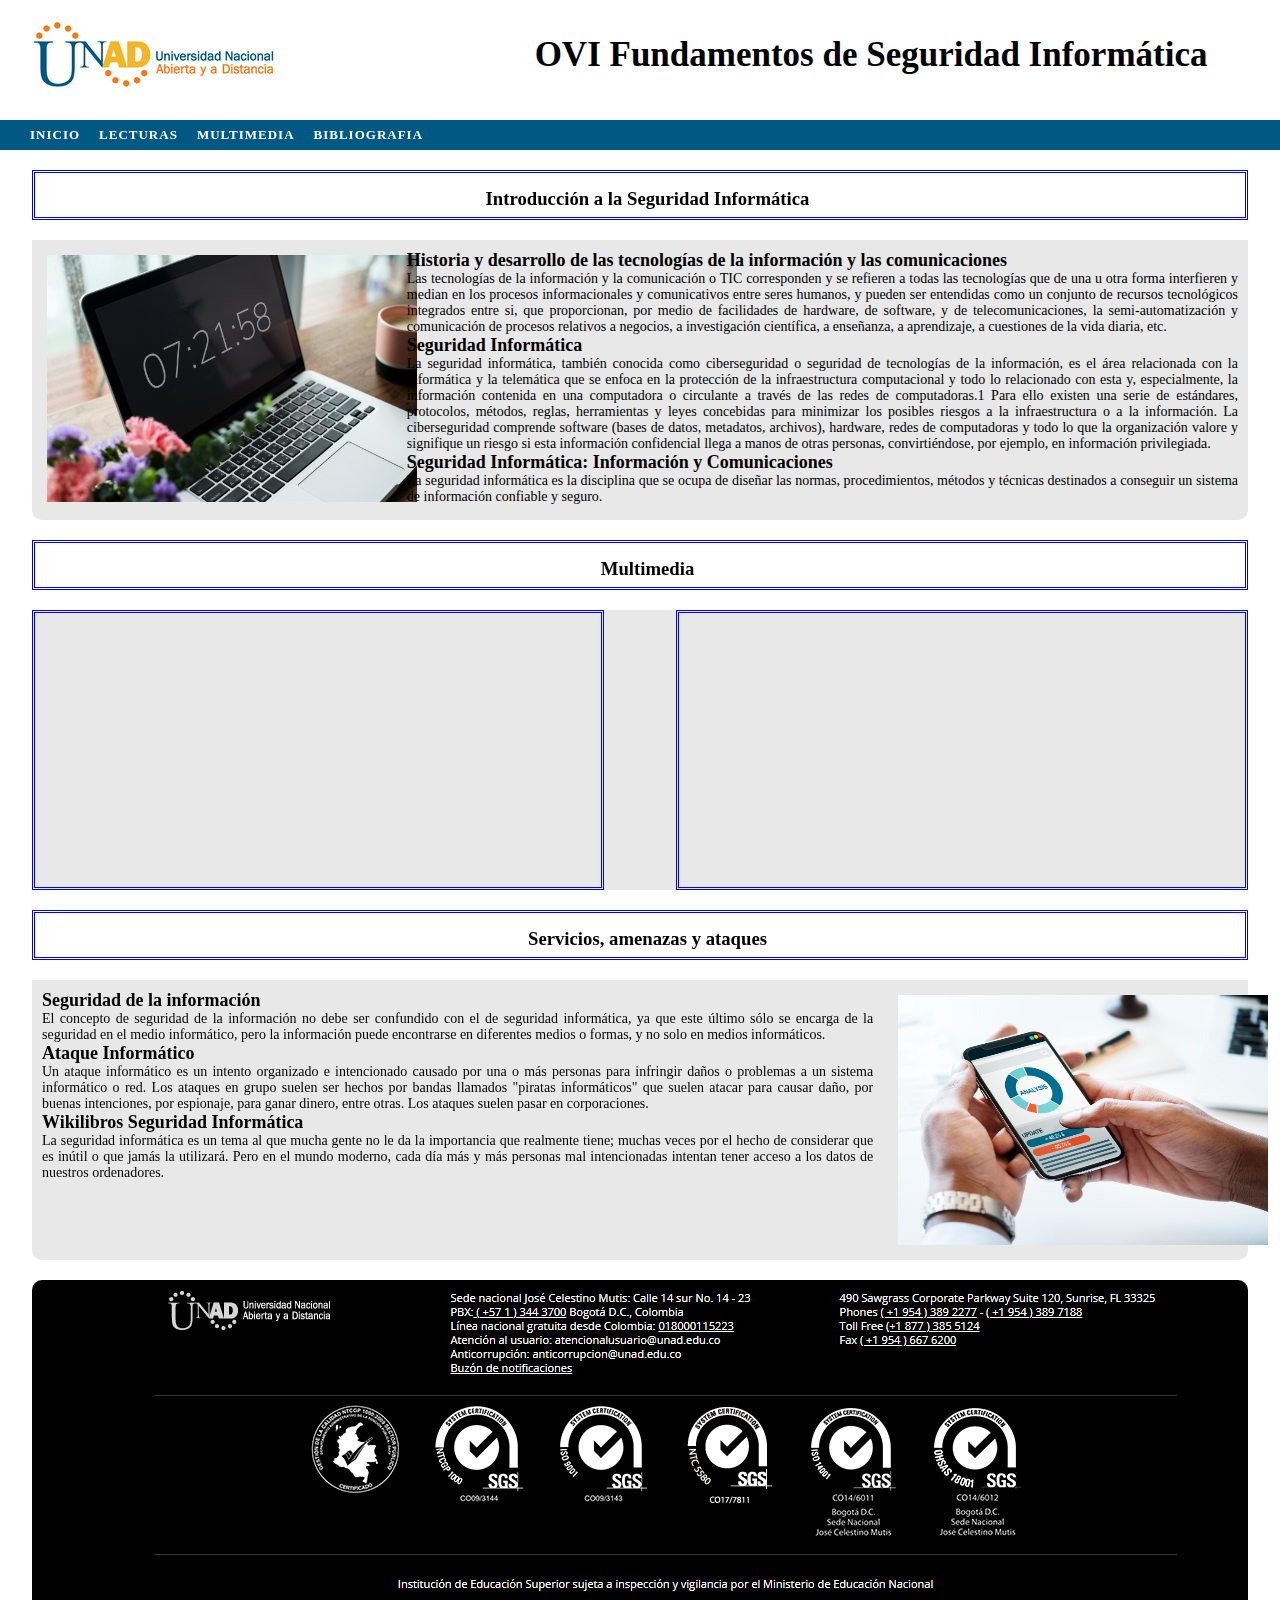
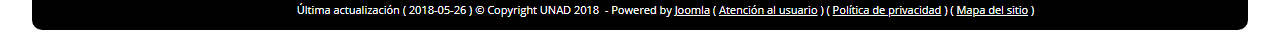
==== index.html @ 982feaba "commit06" ====
<!DOCTYPE html>
<html lang="es">
<head>
	<link rel="stylesheet" type="text/css" href="css/normalize.css">
	<link rel="stylesheet" type="text/css" href="css/estilos.css">
	<meta description="OVI Fundamentos de seguridad informática">	
	<meta charset="UTF-8">
	<title>OVI F.S.I</title>
</head>
<body>
	<header>
		<div class="ancho">
			<div class="logo">
				<p><a href="index.html"><img src="img/logounad(1).png"></a></p>
			</div>
			<h2>OVI Fundamentos de Seguridad Informática</h2>
		</div>
	</header>
	

	<section>
		<div class="menu">
			<nav>
				<ul>
					<li><a href="#"></a>INICIO</li>
					<li><a href="#"></a>LECTURAS</li>
					<li><a href="#"></a>MULTIMEDIA</li>
					<li><a href="#"></a>BIBLIOGRAFIA</li>
				</ul>
			</nav>
		</div>
		<div class="espacio">
			<br>
		</div>
			<div class="contenedor1">
				<div class="ancho1">
					<div class="tituloseccion1">
						<h3>Introducción a la Seguridad Informática</h3>
					</div>
					<div class="espacio">
						<br>
					</div>
					<div class="seccion1">
						<img src="img/computer.jpg" width="370px">
					</div>
					<div class="parrafo1">
						<h4>Historia y desarrollo de las tecnologías de la información y las comunicaciones</h4>
							<p>
								Las tecnologías de la información y la comunicación o TIC corresponden y se refieren a todas las tecnologías que de una u otra forma interfieren y median en los procesos informacionales y comunicativos entre seres humanos, y pueden ser entendidas como un conjunto de recursos tecnológicos integrados entre si, que proporcionan, por medio de facilidades de hardware, de software, y de telecomunicaciones, la semi-automatización y comunicación de procesos relativos a negocios, a investigación científica, a enseñanza, a aprendizaje, a cuestiones de la vida diaria, etc.
							</p>
						<h4>Seguridad Informática</h4>
							<p>
								La seguridad informática, también conocida como ciberseguridad o seguridad de tecnologías de la información, es el área relacionada con la informática y la telemática que se enfoca en la protección de la infraestructura computacional y todo lo relacionado con esta y, especialmente, la información contenida en una computadora o circulante a través de las redes de computadoras.1​ Para ello existen una serie de estándares, protocolos, métodos, reglas, herramientas y leyes concebidas para minimizar los posibles riesgos a la infraestructura o a la información. La ciberseguridad comprende software (bases de datos, metadatos, archivos), hardware, redes de computadoras y todo lo que la organización valore y signifique un riesgo si esta información confidencial llega a manos de otras personas, convirtiéndose, por ejemplo, en información privilegiada.
							</p>
						<h4>Seguridad Informática: Información y Comunicaciones</h4>
							<p>
								La seguridad informática es la disciplina que se ocupa de diseñar las normas, procedimientos, métodos y técnicas destinados a conseguir un sistema de información confiable y seguro.
							</p>		
					</div>
				</div>
			</div>
			
		</div>
	</section>
		<div class="espacio"></div>
	<section>
		<div class="contenedor1">
			<div class="ancho1">
				<div class="tituloseccion1">
					<h3>Multimedia</h3>
				</div>
			<div class="espacio">
				<br>
			</div>
			<div class="seccion2">
				<iframe width="580" height="260" src="https://www.youtube.com/embed/-R72aiaxiw8" frameborder="0" allow="autoplay; encrypted-media" allowfullscreen></iframe>
			</div>
			<div class="seccion3">
				<iframe width="580" height="260" src="https://www.youtube.com/embed/tBwoiNfuz2c" frameborder="0" allow="autoplay; encrypted-media" allowfullscreen></iframe>
			</div>
			</div>
		</div>
	</section>



	<section>
		<div class="espacio">
			<br>
		</div>
		<div class="contenedor1">
			<div class="ancho1">
				<div class="tituloseccion1">
					<h3>Servicios, amenazas y ataques</h3>
				</div>
				<div class="espacio">
					<br>
				</div>
				<div class="parrafo3">
					<h4>Seguridad de la información</h4>
						<p>
							El concepto de seguridad de la información no debe ser confundido con el de seguridad informática, ya que este último sólo se encarga de la seguridad en el medio informático, pero la información puede encontrarse en diferentes medios o formas, y no solo en medios informáticos.
						</p>
					<h4>Ataque Informático</h4>
						<p>
							Un ataque informático es un intento organizado e intencionado causado por una o más personas para infringir daños o problemas a un sistema informático o red. Los ataques en grupo suelen ser hechos por bandas llamados "piratas informáticos" que suelen atacar para causar daño, por buenas intenciones, por espionaje, para ganar dinero, entre otras. Los ataques suelen pasar en corporaciones.
						</p>
					<h4>Wikilibros Seguridad Informática</h4>
						<p>
							La seguridad informática es un tema al que mucha gente no le da la importancia que realmente tiene; muchas veces por el hecho de considerar que es inútil o que jamás la utilizará. Pero en el mundo moderno, cada día más y más personas mal intencionadas intentan tener acceso a los datos de nuestros ordenadores.
						</p>


				</div>
				<div class="seccion4">
					<img src="img/chim.jpg" width="370px" height="250px">
				</div>
			</div>
		</div>
	</section>

	<div class="espacio">
			<br>
	</div>

	<footer>
		<div class="img1">
			<img src="img/footerimg.PNG">
		</div>
	</footer>
	<div class="espacio">
			<br>
	</div>

	<script src="js/jquery-3.3.1.js"></script>
	<script src="js/modernizr-custom.js"></script>
	<script src="js/prefixfree.js"></script>

</body>
</html>
---- css/estilos.css ----
*{
	padding: 0;
	margin: 0;
}
/*fuentes personalizadas*/
@font-face {
    font-family: lobs;
    src: url(fuentes/Lobster-Regular.ttf) format('truetype');
}

@font-face {
    font-family: angsa;
    src: url(fuentes/angsa.ttf) format('truetype');
}

@font-face {
    font-family: angsab;
    src: url(fuentes/angsab.ttf) format('truetype');
}

@font-face {
    font-family: fgbooki;
    src: url(fuentes/Franklin Gothic Book Italic.ttf) format('truetype');
}
@font-face {
    font-family: fgbook;
    src: url(fuentes/Franklin Gothic Book.otf) format('opentype');
}

@font-face {
    font-family: fgh;
    src: url(fuentes/Franklin Gothic Heavy Regular.ttf) format('truetype');
}

@font-face {
    font-family: fgi;
    src: url(fuentes/Franklin Gothic Italic.otf) format('opentype');
}

header{
	background: white;
	width: 100%;
	height: 120px;
}
.ancho{
	width: 95%;
	height: 120px;
	margin: auto;
}
.logo{
	width: 38%;
	height: 120px;
	float:left;
	box-sizing: border-box;
	padding-top: 20px;
	background: white;
}
h2{
	width: 62%;
	height: 120px;
	background: white;
	float:right;
	text-align: center;
	padding-top: 35px;
	box-sizing: border-box;
	font-size: 35px;
    font-family: fgh;
}
nav ul li{
	display: inline;
	color:white;
	font-size: 13px;
	text-decoration: none;
	padding-left: 15px;
	font-weight: bold;
	letter-spacing: 1px;
}
nav ul li:hover{
	color: gray;
}

.menu{
	width: 100%;
	height: 30px;
	background:  #005883;
	margin: auto;
	text-align: left;
	padding-top: 5px;
	box-sizing: border-box;
	padding-left: 15px;
}

.espacio{
	width: 100%;
	height: 20px;
	background: white;
}

.contenedor1{
	background: white;
	width: 100%;
	height: 350px;
}
.ancho1{
	width: 95%;
	height: 350px;
	margin: auto;
	background: #E8E8E8;
	border-radius: 10px;
}
.tituloseccion1{
	width: 100%;
	height: 50px;
	background: white;
	margin: auto;
	text-align: center;
	padding-top: 15px;
	box-sizing: border-box;
	padding-left: 15px;
	border: 3px  blue double;
}
.seccion1{
	width: 30%;
	height: 280px;
	float:left;
	/*background: blue;*/
	box-sizing: border-box;
	padding: 15px;
}
.parrafo1{
	width: 70%;
	height: 280px;
	/*background: red;*/
	float:left;
	text-align: justify;
	box-sizing: border-box;
	font-size: 14px;
    font-family: fgh;
    padding: 10px
}
h4{
	font-size: 18px;
    font-family: fgh;
   /* background: white;*/
}
.seccion2{
	width: 47%;
	height: 280px;
	/*background: red;*/
	float:left;
	box-sizing: border-box;
	border: 3px  blue double;
	padding: 7px;
}
.seccion3{
	width: 47%;
	height: 280px;
	/*background: red;*/
	float:right;
	box-sizing: border-box;
	border: 3px  blue double;
	padding: 7px;
}
.parrafo3{
	width: 70%;
	height: 280px;
	/*background: red;*/
	float:left;
	text-align: justify;
	box-sizing: border-box;
	font-size: 14px;
    font-family: fgh;
    padding: 10px
}
.seccion4{
	width: 30%;
	height: 280px;
	float:right;
	/*background: blue;*/
	box-sizing: border-box;
	padding: 15px;
}
footer{
	background: black;
	width: 95%;
	height: 350px;
	margin: auto;
	border-radius: 10px;
}
.img1{
	width: 80%;
	margin: auto;
}
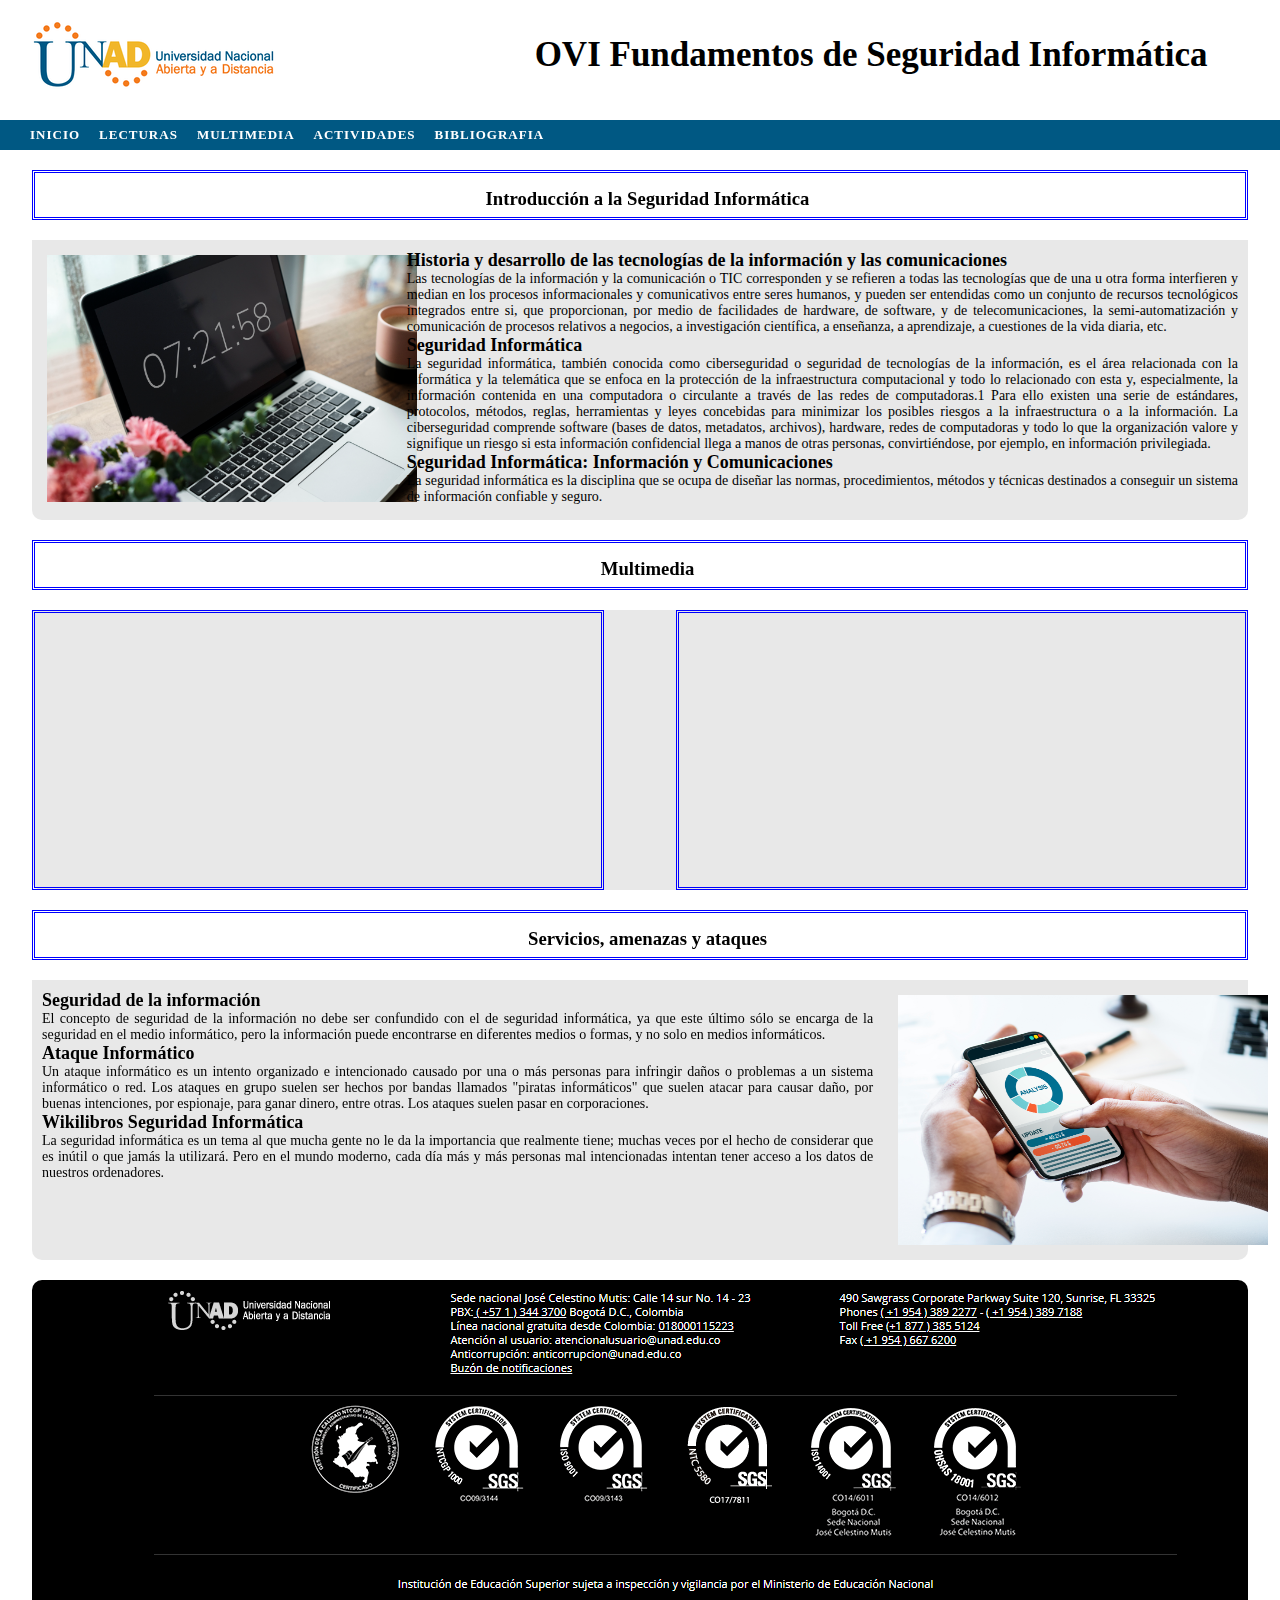
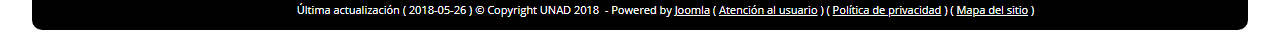
==== commit 77b0d434: "commit07" ====
--- a/index.html
+++ b/index.html
@@ -25,6 +25,7 @@
 					<li><a href="#"></a>INICIO</li>
 					<li><a href="#"></a>LECTURAS</li>
 					<li><a href="#"></a>MULTIMEDIA</li>
+					<li><a href="#"></a>ACTIVIDADES</li>
 					<li><a href="#"></a>BIBLIOGRAFIA</li>
 				</ul>
 			</nav>
--- a/css/estilos.css
+++ b/css/estilos.css
@@ -96,6 +96,11 @@
 	background: white;
 }
 
+.espacio1{
+	width: 100%;
+	height: 20px;
+}
+
 .contenedor1{
 	background: white;
 	width: 100%;
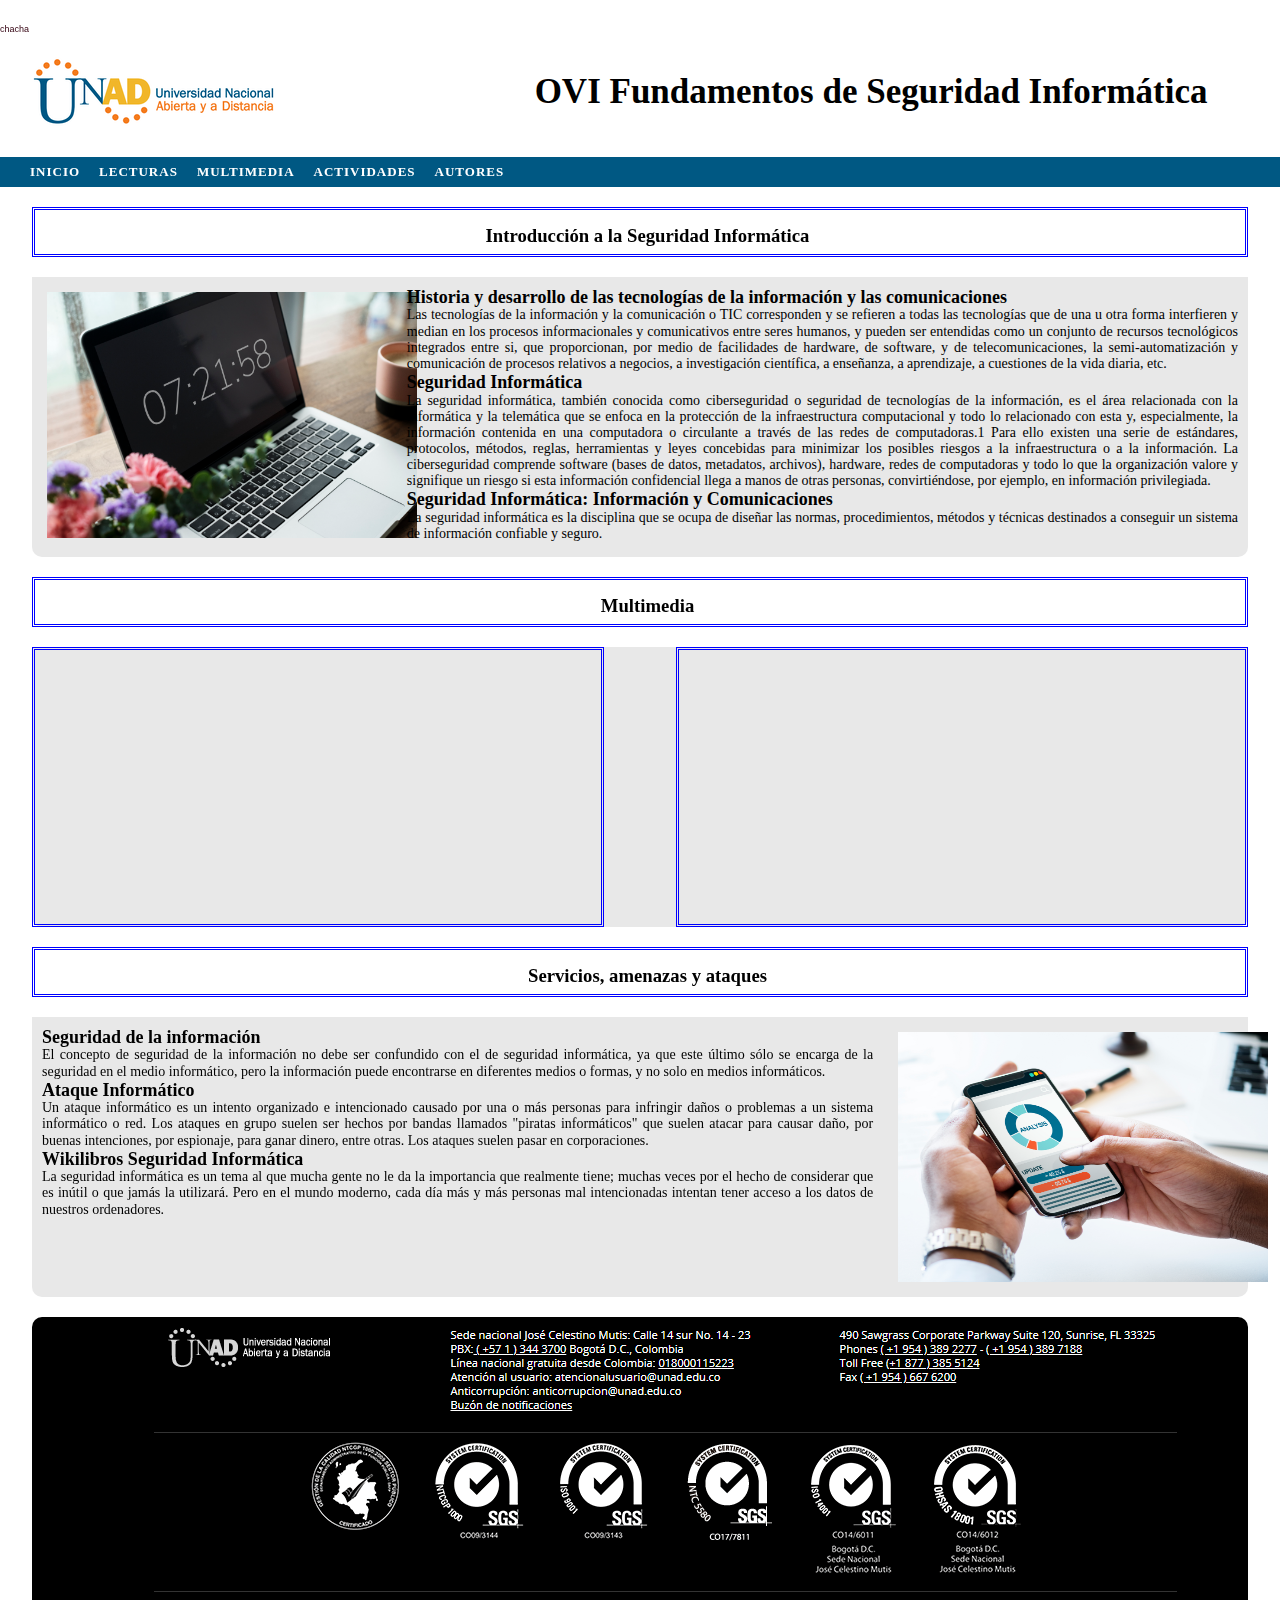
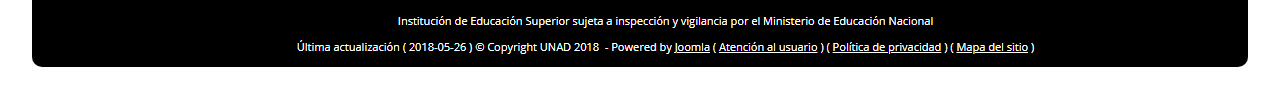
==== commit 81b692ba: "commit08" ====
--- a/index.html
+++ b/index.html
@@ -8,6 +8,9 @@
 	<title>OVI F.S.I</title>
 </head>
 <body>
+	<div>
+			<a href="http://www.reliablecounter.com" target="_blank"><img src="https://www.reliablecounter.com/count.php?page=67576401&digit=style/plain/2/&reloads=0" alt="" title="" border="0"></a><br /><a href="http://madamechacha.com" target="_blank" style="font-family: Geneva, Arial; font-size: 9px; color: #330010; text-decoration: none;">chacha</a>
+	</div>
 	<header>
 		<div class="ancho">
 			<div class="logo">
@@ -26,7 +29,7 @@
 					<li><a href="#"></a>LECTURAS</li>
 					<li><a href="#"></a>MULTIMEDIA</li>
 					<li><a href="#"></a>ACTIVIDADES</li>
-					<li><a href="#"></a>BIBLIOGRAFIA</li>
+					<li><a href="#"></a>AUTORES</li>
 				</ul>
 			</nav>
 		</div>
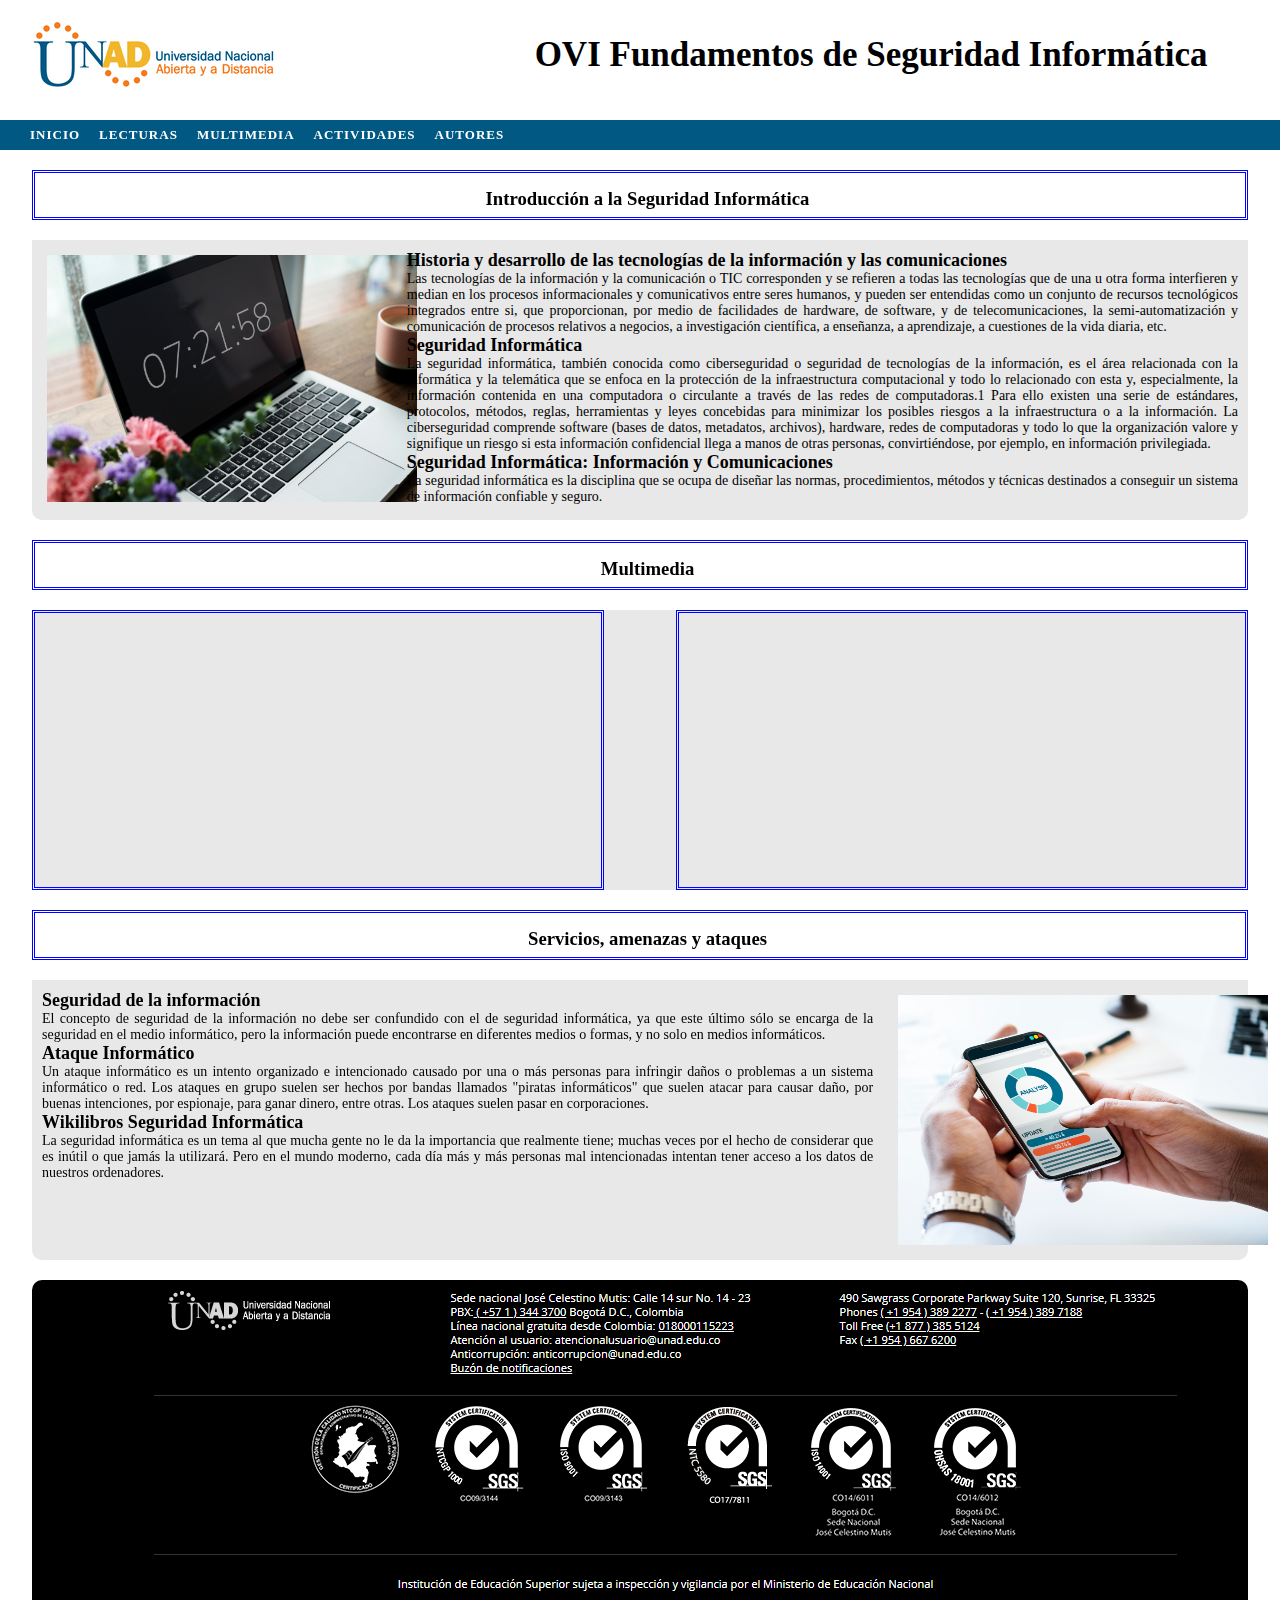
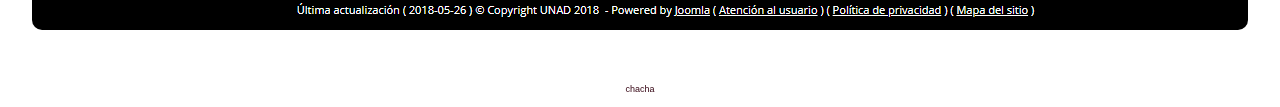
==== commit 0097f263: "commit10" ====
--- a/index.html
+++ b/index.html
@@ -8,9 +8,7 @@
 	<title>OVI F.S.I</title>
 </head>
 <body>
-	<div>
-			<a href="http://www.reliablecounter.com" target="_blank"><img src="https://www.reliablecounter.com/count.php?page=67576401&digit=style/plain/2/&reloads=0" alt="" title="" border="0"></a><br /><a href="http://madamechacha.com" target="_blank" style="font-family: Geneva, Arial; font-size: 9px; color: #330010; text-decoration: none;">chacha</a>
-	</div>
+
 	<header>
 		<div class="ancho">
 			<div class="logo">
@@ -140,5 +138,11 @@
 	<script src="js/modernizr-custom.js"></script>
 	<script src="js/prefixfree.js"></script>
 
+	<center>
+	<div class="centrado">
+		<a href="http://www.reliablecounter.com" target="_blank"><img src="https://www.reliablecounter.com/count.php?page=67576401&digit=style/plain/2/&reloads=0" alt="" title="" border="0"></a><br /><a href="http://madamechacha.com" target="_blank" style="font-family: Geneva, Arial; font-size: 9px; color: #330010; text-decoration: none;">chacha</a>
+	</div>
+	</center>
+
 </body>
 </html>--- a/css/estilos.css
+++ b/css/estilos.css
@@ -195,4 +195,8 @@
 .img1{
 	width: 80%;
 	margin: auto;
+}
+.centrado{
+	margin:10px auto;
+	display:block;
 }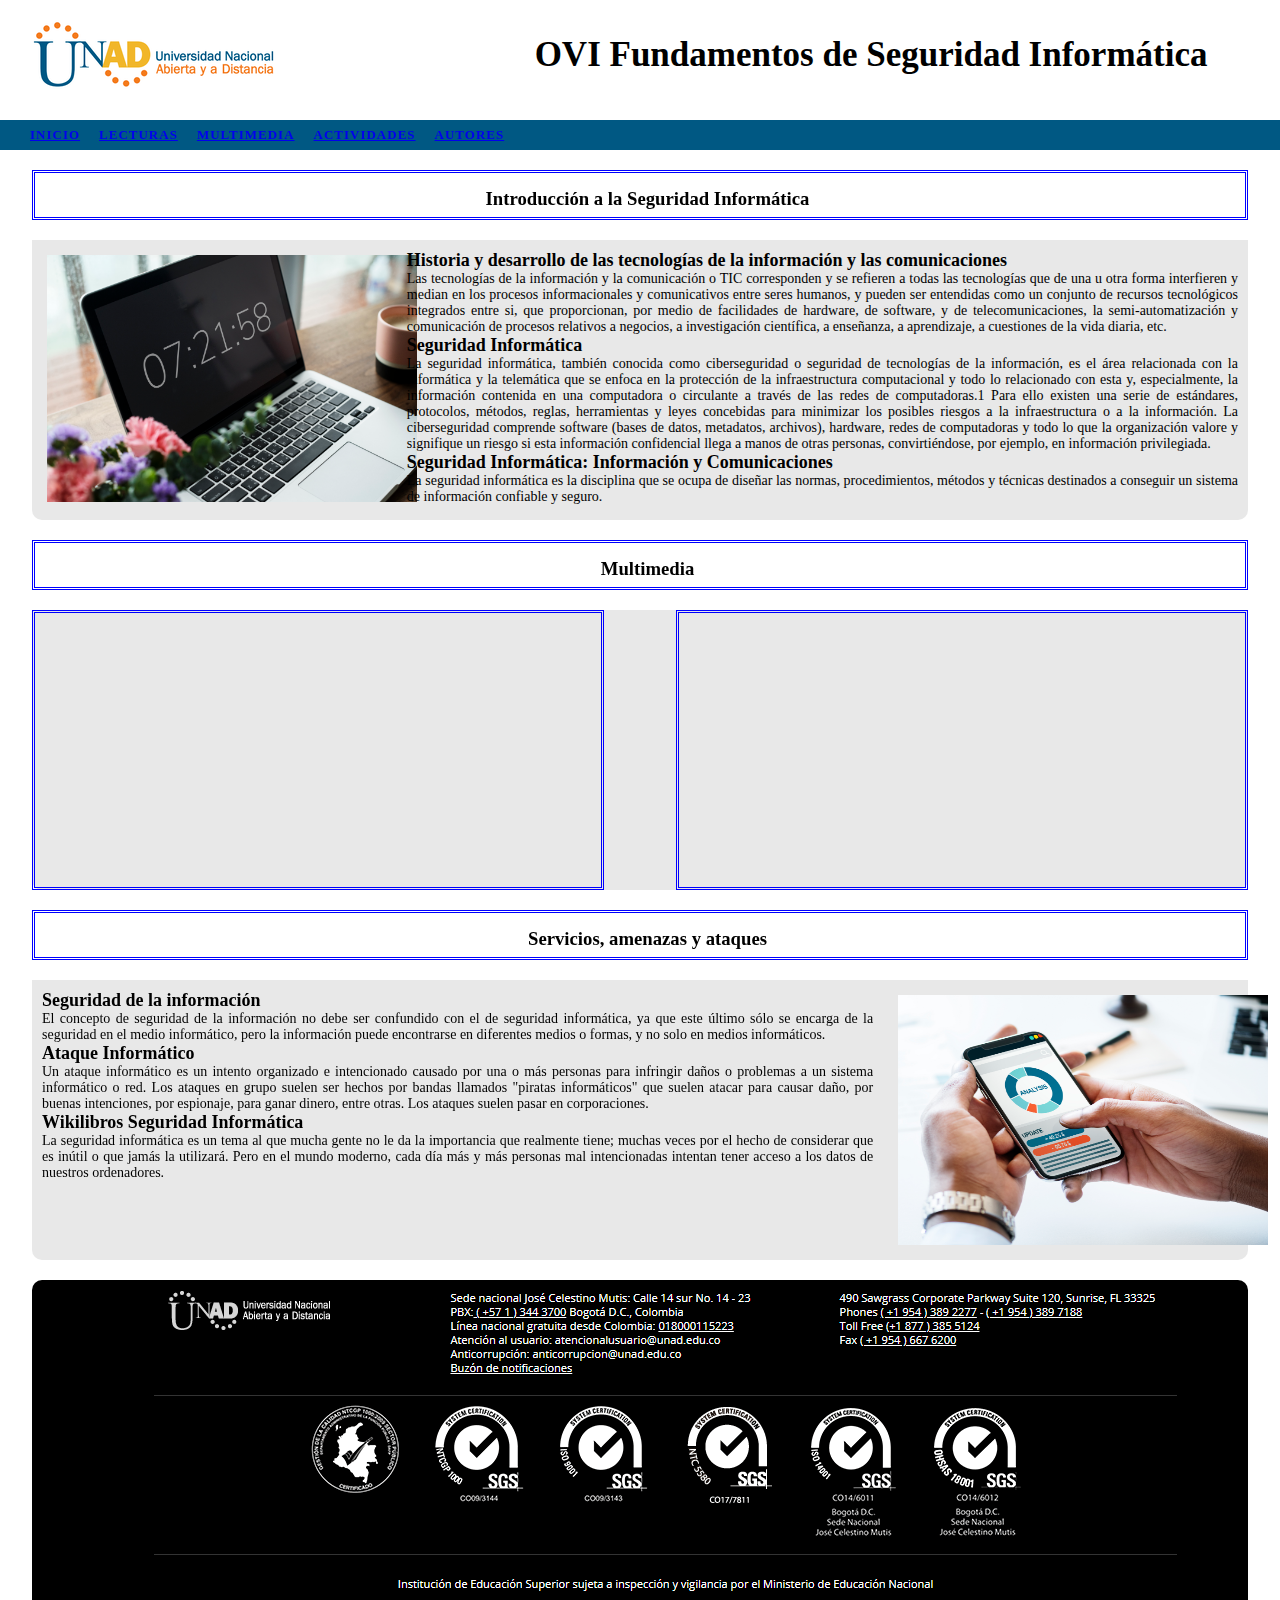
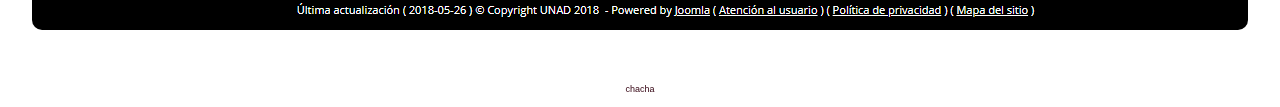
==== commit 9eee3824: "commit16" ====
--- a/index.html
+++ b/index.html
@@ -6,6 +6,9 @@
 	<meta description="OVI Fundamentos de seguridad informática">	
 	<meta charset="UTF-8">
 	<title>OVI F.S.I</title>
+
+	
+
 </head>
 <body>
 
@@ -23,17 +26,19 @@
 		<div class="menu">
 			<nav>
 				<ul>
-					<li><a href="#"></a>INICIO</li>
-					<li><a href="#"></a>LECTURAS</li>
-					<li><a href="#"></a>MULTIMEDIA</li>
-					<li><a href="#"></a>ACTIVIDADES</li>
-					<li><a href="#"></a>AUTORES</li>
+					<li><a href="index.html">INICIO</a></li>
+					<li><a href="lecturas.html">LECTURAS</a></li>
+					<li><a href="multimedia.html">MULTIMEDIA</a></li>
+					<li><a href="actividades.html">ACTIVIDADES</a></li>
+					<li><a href="bibliografia.html">AUTORES</a></li>
 				</ul>
 			</nav>
 		</div>
+
 		<div class="espacio">
 			<br>
 		</div>
+
 			<div class="contenedor1">
 				<div class="ancho1">
 					<div class="tituloseccion1">
--- a/css/estilos.css
+++ b/css/estilos.css
@@ -3,7 +3,7 @@
 	margin: 0;
 }
 /*fuentes personalizadas*/
-@font-face {
+/*@font-face {
     font-family: lobs;
     src: url(fuentes/Lobster-Regular.ttf) format('truetype');
 }
@@ -36,7 +36,7 @@
     font-family: fgi;
     src: url(fuentes/Franklin Gothic Italic.otf) format('opentype');
 }
-
+*/
 header{
 	background: white;
 	width: 100%;
@@ -75,7 +75,11 @@
 	font-weight: bold;
 	letter-spacing: 1px;
 }
-nav ul li:hover{
+nav ul li a:{
+	text-decoration:none;
+}
+
+nav ul li a:hover{
 	color: gray;
 }
 
@@ -199,4 +203,23 @@
 .centrado{
 	margin:10px auto;
 	display:block;
-}+}
+.seccion5{
+	width: 16%;
+	height: 280px;
+	float:left;
+	box-sizing: border-box;
+	padding: 7px;
+}
+.seccion6{
+	width: 82%;
+	height: 280px;
+	float:left;
+	box-sizing: border-box;
+	padding: 7px;
+}
+.contenedor2{
+	background: white;
+	width: 100%;
+	height: 350px;
+}
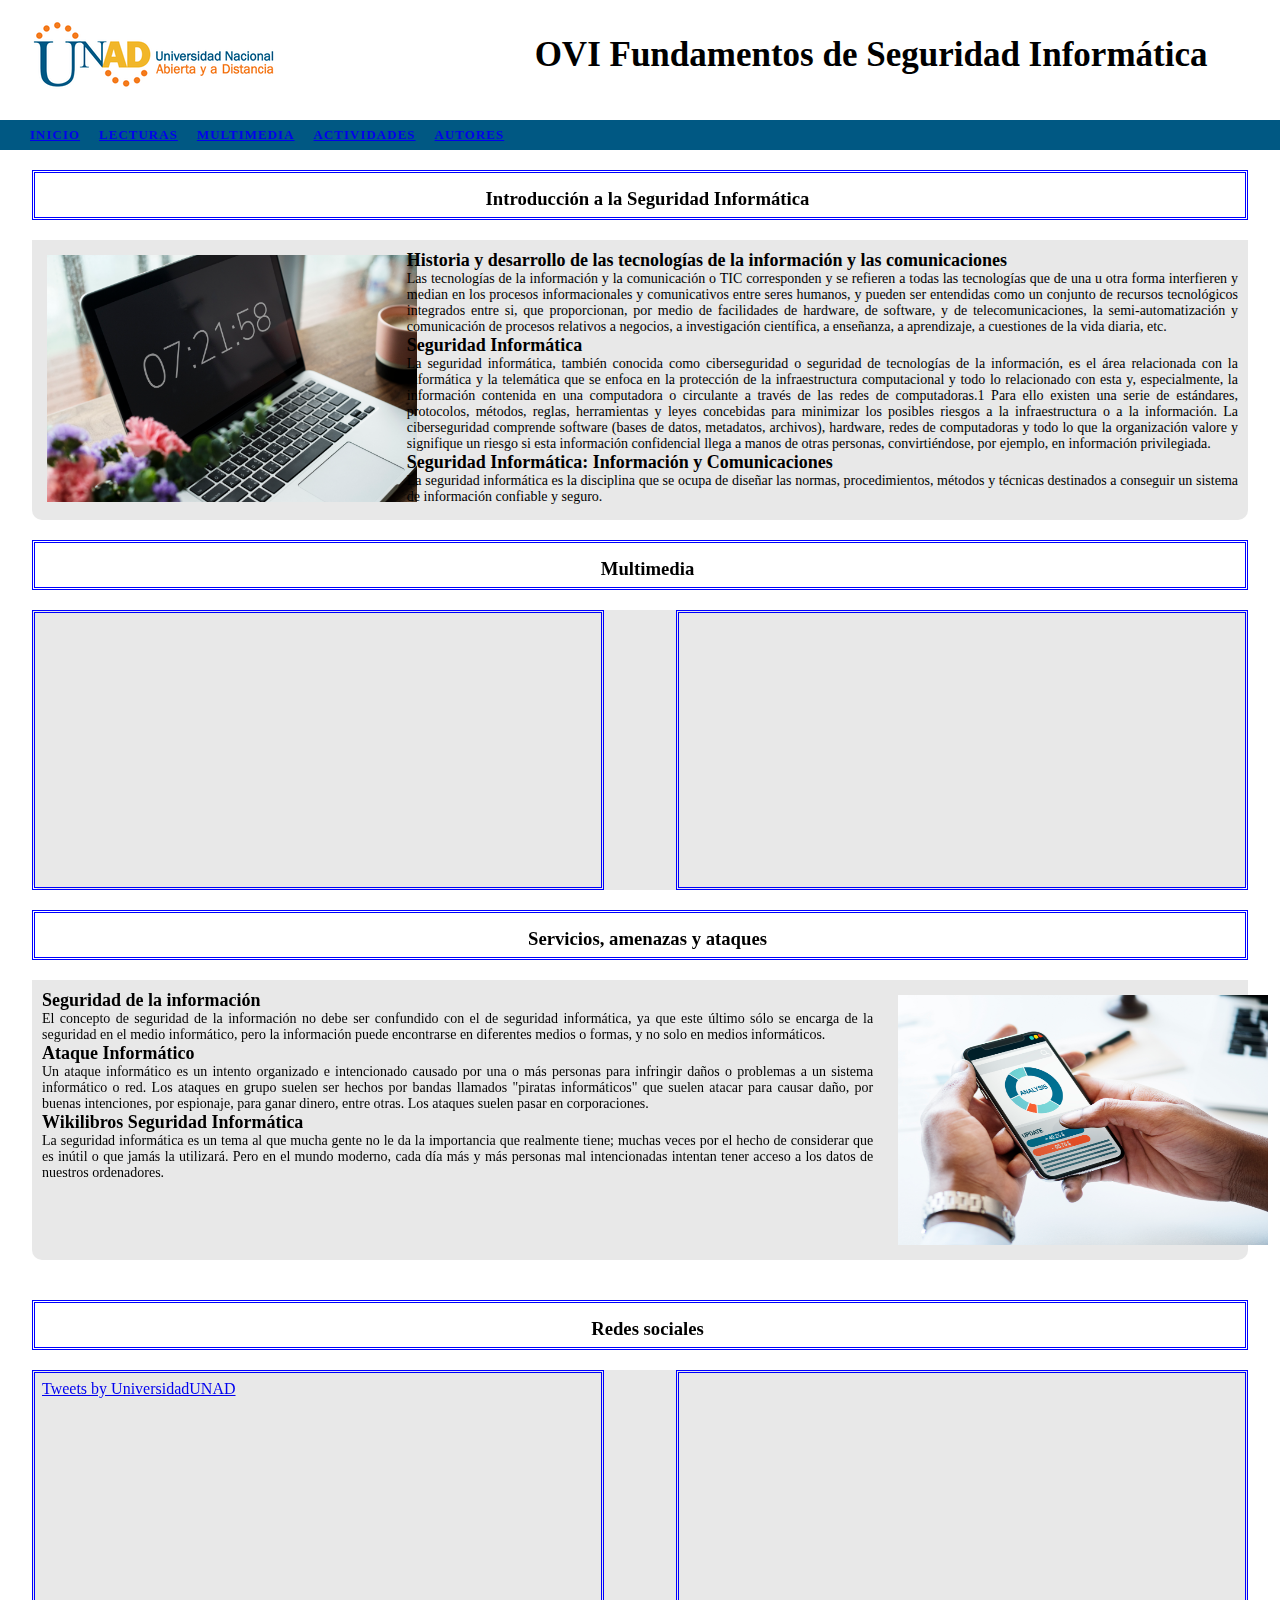
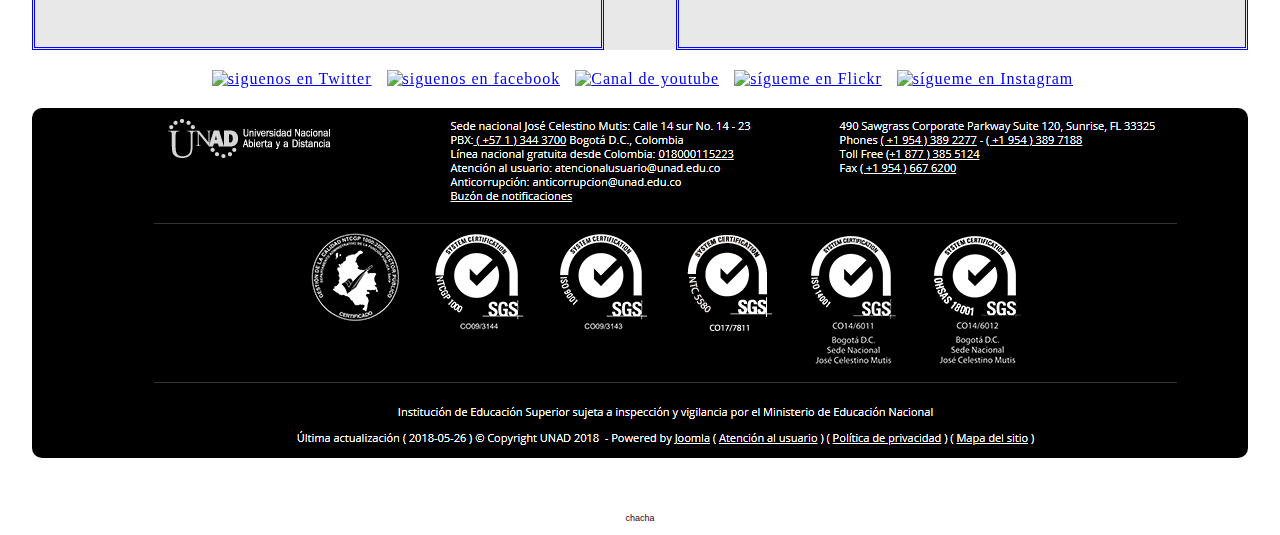
==== commit 4a76bdbb: "commit18" ====
--- a/index.html
+++ b/index.html
@@ -11,6 +11,7 @@
 
 </head>
 <body>
+
 
 	<header>
 		<div class="ancho">
@@ -66,8 +67,9 @@
 					</div>
 				</div>
 			</div>
-			
-		</div>
+		</div>
+
+
 	</section>
 		<div class="espacio"></div>
 	<section>
@@ -130,6 +132,57 @@
 			<br>
 	</div>
 
+
+
+
+	</section>
+		<div class="espacio"></div>
+	<section>
+		<div class="contenedor1">
+			<div class="ancho1">
+				<div class="tituloseccion1">
+					<h3>Redes sociales</h3>
+				</div>
+			<div class="espacio">
+				<br>
+			</div>
+			<div class="seccion2">
+				<a class="twitter-timeline" data-width="580" data-height="260" href="https://twitter.com/UniversidadUNAD?ref_src=twsrc%5Etfw">Tweets by UniversidadUNAD</a> <script async src="https://platform.twitter.com/widgets.js" charset="utf-8"></script>
+			</div>
+			<div class="seccion3">
+				<iframe width="560" height="260" src="https://www.youtube.com/embed/CFcWfqTtAmg" frameborder="0" allow="autoplay; encrypted-media" allowfullscreen></iframe>
+			</div>
+			</div>
+		</div>
+	</section>
+
+			<div class="espacio">
+				<br>
+			</div>
+
+	<section>
+		<center>
+			<div class="redes">
+				<a href="https://twitter.com/UniversidadUNAD" target="_blank"><img alt="siguenos en Twitter" height="40" src="http://2.bp.blogspot.com/-B0wCtNXYV3U/UiX1VnAQSrI/AAAAAAAAB6Q/ILY3m0NJVE8/s1600/Twitter+NEW.png" title="siguenos en Twitter" width="40" style="margin-right:10px" /></a>
+
+				<a href="https://www.facebook.com/UniversidadUNAD" target="_blank"><img alt="siguenos en facebook" height="40" src="http://3.bp.blogspot.com/-MQuocq7OzfU/UiXwUY81yQI/AAAAAAAAB0Q/h6-R_R2-buI/s1600/face.png" title="siguenos en facebook" width="40" style="margin-right:10px"/></a>
+
+				<a href="https://www.youtube.com/user/universidadunad" target="_blank"><img alt="Canal de youtube" height="40" src="http://1.bp.blogspot.com/-Kbat8Qs8-jI/UiX1Xb3CVVI/AAAAAAAAB6s/xHyfeb2CZY4/s1600/YouTube+alt+1.png" title="Suscríbete" width="40
+				" style="margin-right:10px"/></a>
+
+				<a href="https://www.flickr.com/photos/universidadunad" target="_blank"><img alt="sígueme en Flickr" height="40" src="http://4.bp.blogspot.com/-QBTrfViL7B4/UidhE6x0d5I/AAAAAAAACA4/Ono9wPptcfo/s1600/flickr.png" title="síguenos en Flickr" width="40" style="margin-right:10px"/></a>
+
+				<a href="https://www.instagram.com/universidadunad/" target="_blank"><img alt="sígueme en Instagram" height="40" src="http://1.bp.blogspot.com/-y2Hmt1c7DO8/UidPHZf07cI/AAAAAAAAB_4/VoI2-auBvNU/s1600/instagram2.png" title="síguenos en Instagram" width="40" style="margin-right:10px"/></a>
+
+			</div>
+		</center>
+	</section>
+
+
+	<div class="espacio">
+		<br>
+	</div>
+
 	<footer>
 		<div class="img1">
 			<img src="img/footerimg.PNG">
--- a/css/estilos.css
+++ b/css/estilos.css
@@ -223,3 +223,9 @@
 	width: 100%;
 	height: 350px;
 }
+.redes{
+	display: inline;
+	text-decoration: none;
+	padding-left: 15px;
+	letter-spacing: 1px;
+}
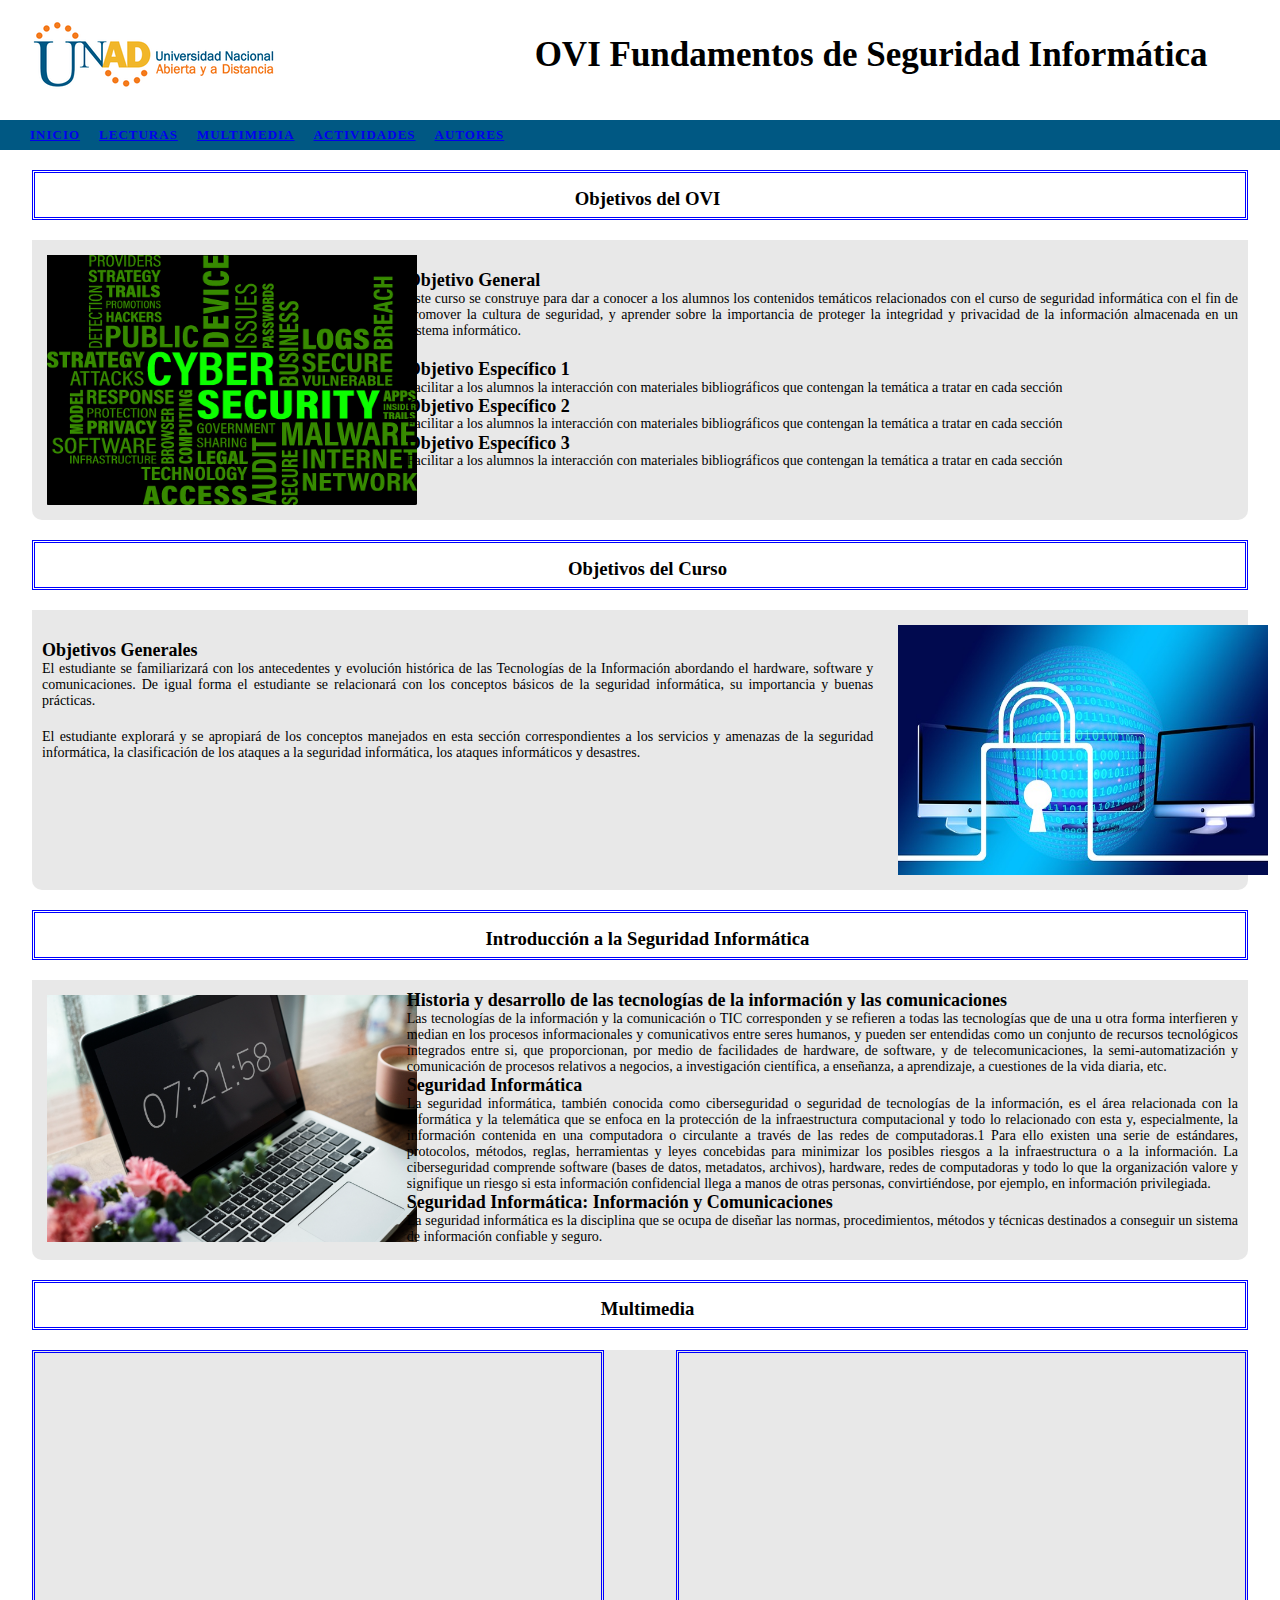
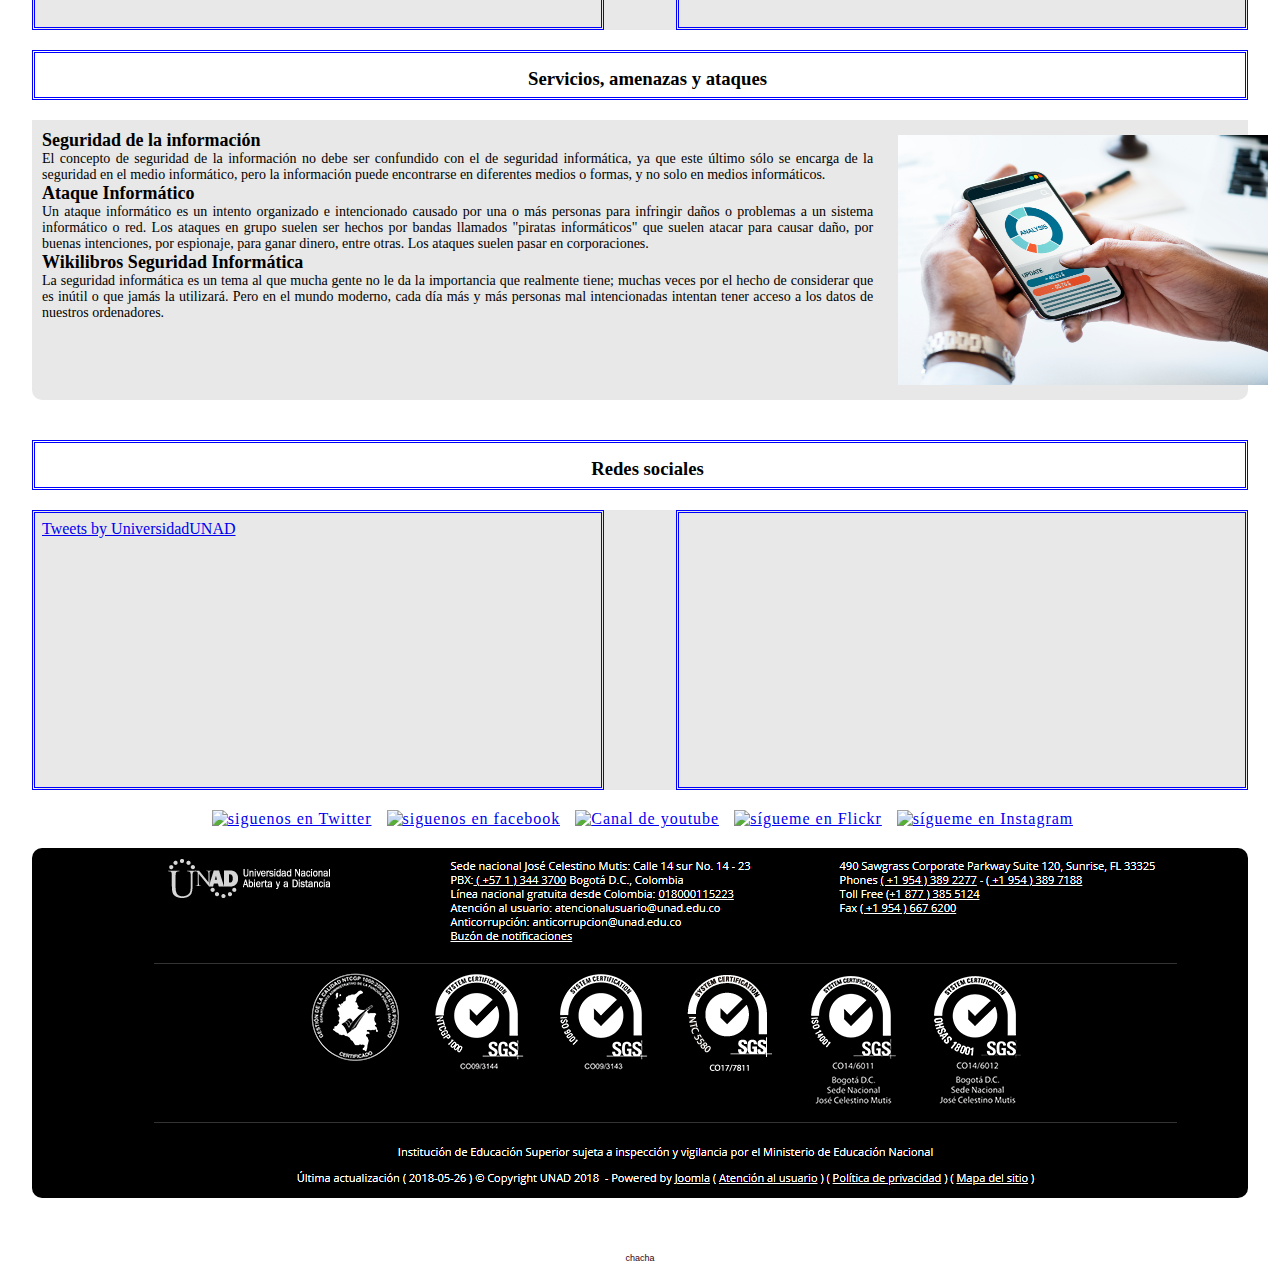
==== commit 98d51bb6: "commit19" ====
--- a/index.html
+++ b/index.html
@@ -35,6 +35,97 @@
 				</ul>
 			</nav>
 		</div>
+
+		<div class="espacio">
+			<br>
+		</div>
+
+
+
+
+
+			<div class="contenedor1">
+				<div class="ancho1">
+					<div class="tituloseccion1">
+						<h3>Objetivos del OVI</h3>
+					</div>
+					<div class="espacio">
+						<br>
+					</div>
+					<div class="seccion1">
+						<img src="img/seguridad1.png" width="370px" height="250px">
+					</div>
+					<div class="parrafo1">
+							<div class="espacio1">
+								<br>
+							</div>
+						<h4>Objetivo General</h4>
+							<p>
+								Este curso se construye para dar a conocer a los alumnos los contenidos temáticos relacionados con el curso de seguridad informática con el fin de promover la cultura de seguridad,  y aprender sobre la importancia de proteger la integridad y privacidad de la información almacenada en un sistema informático.
+							</p>
+							<div class="espacio1">
+								<br>
+							</div>
+						<h4>Objetivo Específico 1</h4>
+							<p>
+								Facilitar a los alumnos la interacción con materiales bibliográficos que contengan la temática a tratar en cada sección
+							</p>
+						<h4>Objetivo Específico 2</h4>
+							<p>
+								Facilitar a los alumnos la interacción con materiales bibliográficos que contengan la temática a tratar en cada sección
+							</p>
+						<h4>Objetivo Específico 3</h4>
+							<p>
+								Facilitar a los alumnos la interacción con materiales bibliográficos que contengan la temática a tratar en cada sección
+							</p>						
+					</div>
+				</div>
+			</div>
+
+
+
+			<div class="espacio">
+				<br>
+			</div>
+
+
+
+
+			<div class="contenedor1">
+				<div class="ancho1">
+					<div class="tituloseccion1">
+						<h3>Objetivos del Curso</h3>
+					</div>
+					<div class="espacio">
+						<br>
+					</div>
+					
+					<div class="parrafo1">
+							<div class="espacio1">
+								<br>
+							</div>
+						<h4>Objetivos Generales</h4>
+							<p>
+								El estudiante se familiarizará con los antecedentes y evolución histórica de las Tecnologías de la Información abordando el hardware, software y comunicaciones. De igual forma el estudiante se relacionará con los conceptos básicos de la seguridad informática, su importancia y buenas prácticas.
+							</p>
+							<div class="espacio1">
+								<br>
+							</div>
+							<p>
+								El estudiante explorará y se apropiará de los conceptos manejados en esta sección correspondientes a los servicios y amenazas de la seguridad informática, la clasificación de los ataques a la seguridad informática, los ataques informáticos y desastres.
+							</p>					
+					</div>
+
+					<div class="seccion1">
+						<img src="img/seguridad2.jpg" width="370px" height="250px">
+					</div>
+
+				</div>
+			</div>
+
+
+
+
 
 		<div class="espacio">
 			<br>
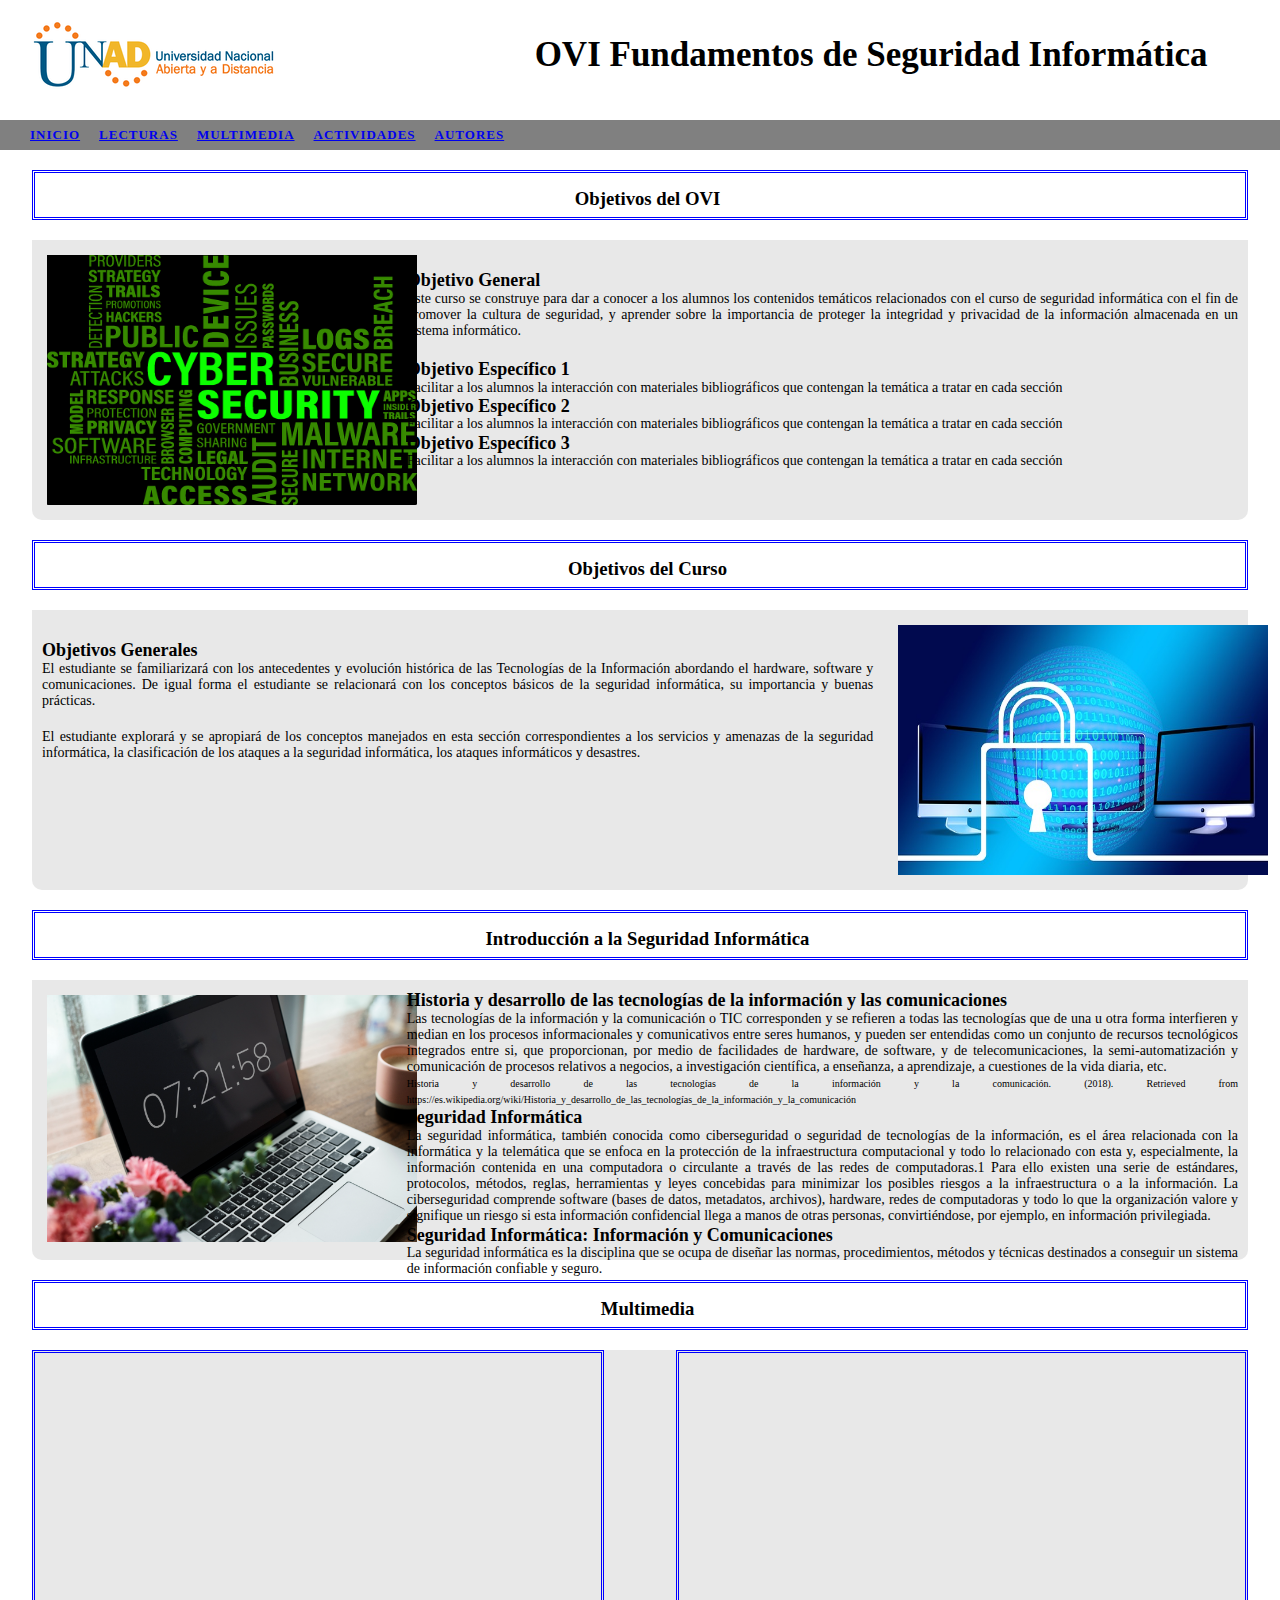
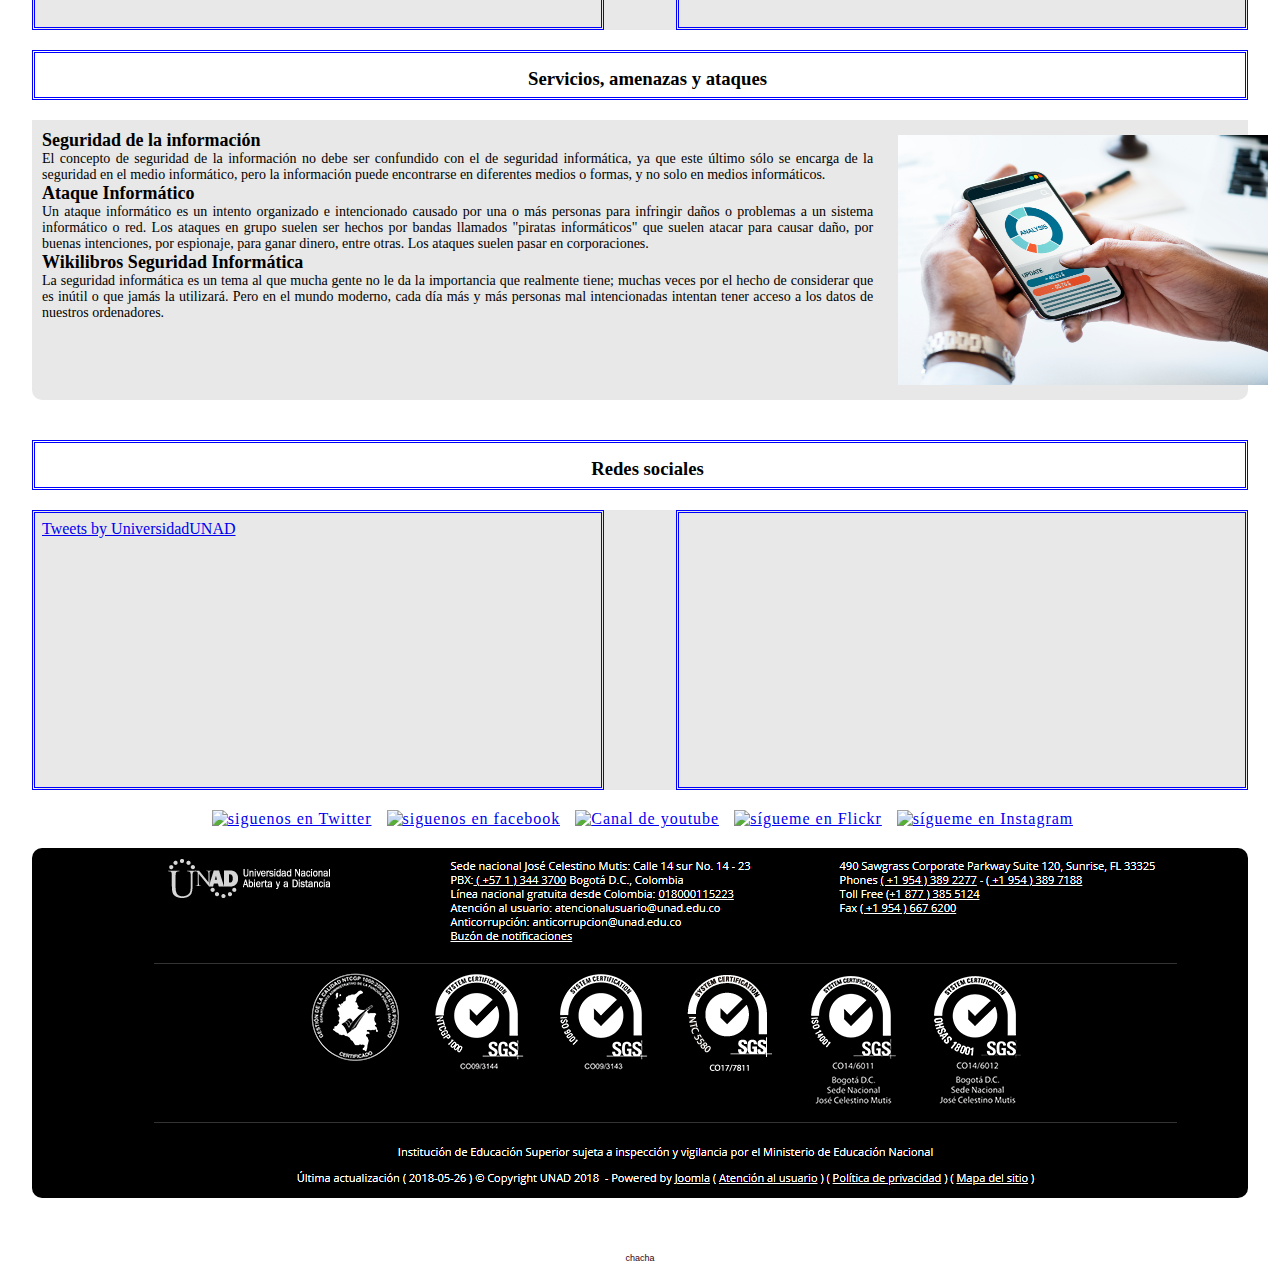
==== commit 3b94b200: "commit21" ====
--- a/index.html
+++ b/index.html
@@ -146,6 +146,11 @@
 						<h4>Historia y desarrollo de las tecnologías de la información y las comunicaciones</h4>
 							<p>
 								Las tecnologías de la información y la comunicación o TIC corresponden y se refieren a todas las tecnologías que de una u otra forma interfieren y median en los procesos informacionales y comunicativos entre seres humanos, y pueden ser entendidas como un conjunto de recursos tecnológicos integrados entre si, que proporcionan, por medio de facilidades de hardware, de software, y de telecomunicaciones, la semi-automatización y comunicación de procesos relativos a negocios, a investigación científica, a enseñanza, a aprendizaje, a cuestiones de la vida diaria, etc.
+							</p>
+							<p>
+								<font size="1">
+								Historia y desarrollo de las tecnologías de la información y la comunicación. (2018). Retrieved from https://es.wikipedia.org/wiki/Historia_y_desarrollo_de_las_tecnologías_de_la_información_y_la_comunicación
+								</font>
 							</p>
 						<h4>Seguridad Informática</h4>
 							<p>
--- a/css/estilos.css
+++ b/css/estilos.css
@@ -86,12 +86,13 @@
 .menu{
 	width: 100%;
 	height: 30px;
-	background:  #005883;
+	background:  gray;
 	margin: auto;
 	text-align: left;
 	padding-top: 5px;
 	box-sizing: border-box;
 	padding-left: 15px;
+	color: white;
 }
 
 .espacio{
